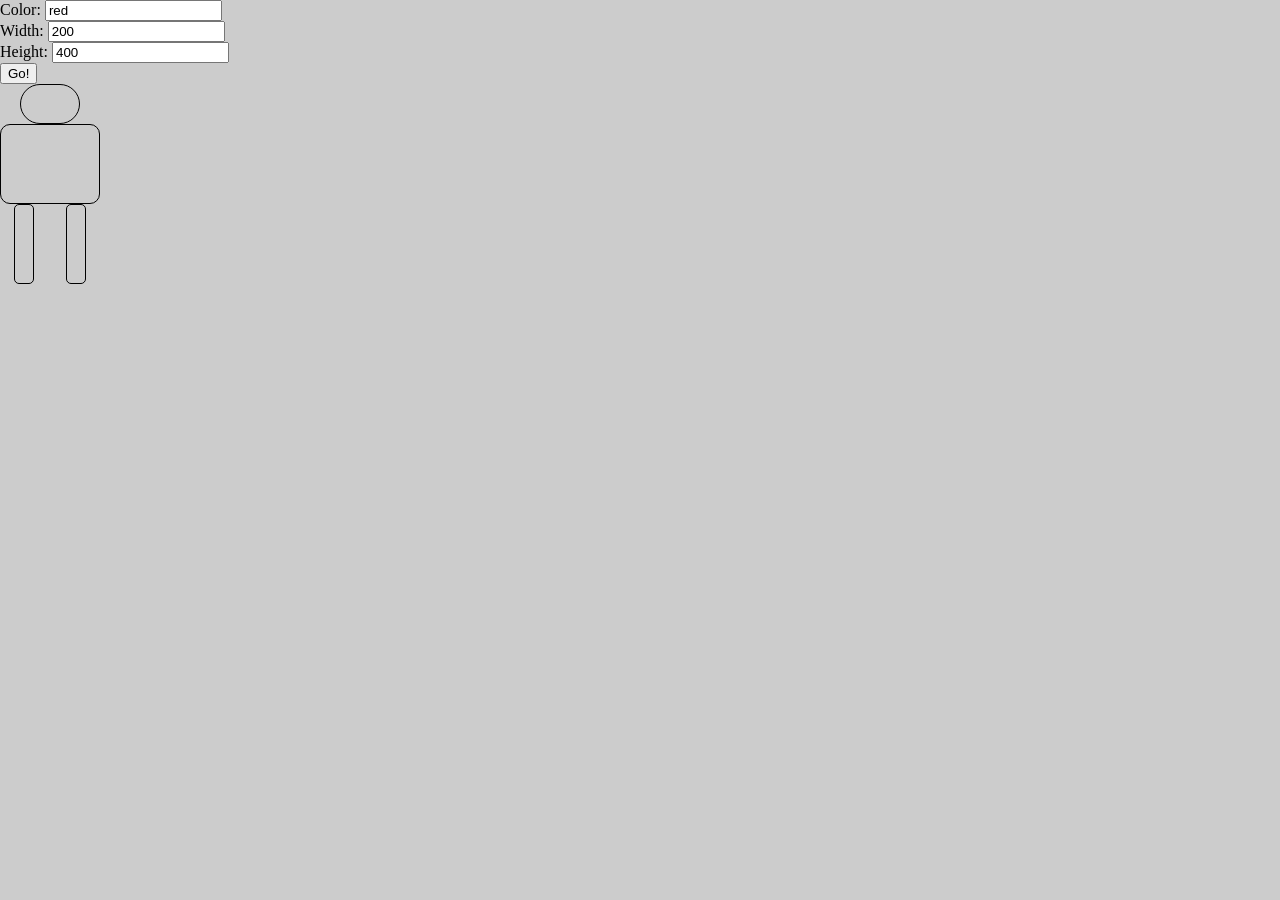
==== index.html @ 6362d39f "Start" ====
<!doctype html>
<html>
	<head>
		<meta charset="utf-8">
		<meta http-equiv="x-ua-compatible" content="ie=edge">
		<title></title>
		<meta name="description" content="">
		<meta name="viewport" content="width=device-width, initial-scale=1">

		<link rel="stylesheet" href="assets/css/reset.css">
		<link rel="stylesheet" href="assets/css/main.css">
	</head>
	<body>

		<form>
			Color: <input type="text" name="color" value="red"><br>
			Width: <input type="text" name="width" value="200"><br>
			Height: <input type="text" name="height" value="400"><br>
		</form>
		<button onclick="doTheThing()">Go!</button>

		<div class="bot">
			<div class="head">
				<div class="eye"></div>
				<div class="eye"></div>
				<div class="mouth"></div>
			</div>
			<div class="torso"></div>
			<div class="legs">
				<div class="leg"></div>
				<div class="leg leg2"></div>
			</div>
		</div>

		<script src="assets/js/main.js"></script>
	</body>
</html>
---- assets/css/main.css ----
/* 
==============================================
CONTENT:	Project Name Here
AUTHOR:		Your Name Here
==============================================

TABLE OF CONTENTS:

1. Main Layout
2. Content

==============================================
*/
/* 1. Main Layout ================================= */
* {
  box-sizing: border-box; }

body {
  background: #ccc; }

.bot {
  width: 100px;
  height: 200px; }
  .bot .head {
    height: 20%;
    width: 60%;
    margin-left: 20%;
    border: 1px solid black;
    border-radius: 20px; }
  .bot .torso {
    height: 40%;
    width: 100%;
    border: 1px solid black;
    border-radius: 10px; }
  .bot .legs {
    height: 40%; }
    .bot .legs .leg {
      display: inline-block;
      width: 20%;
      margin: 0 14%;
      height: 100%;
      border: 1px solid black;
      border-radius: 5px; }

/*# sourceMappingURL=main.css.map */
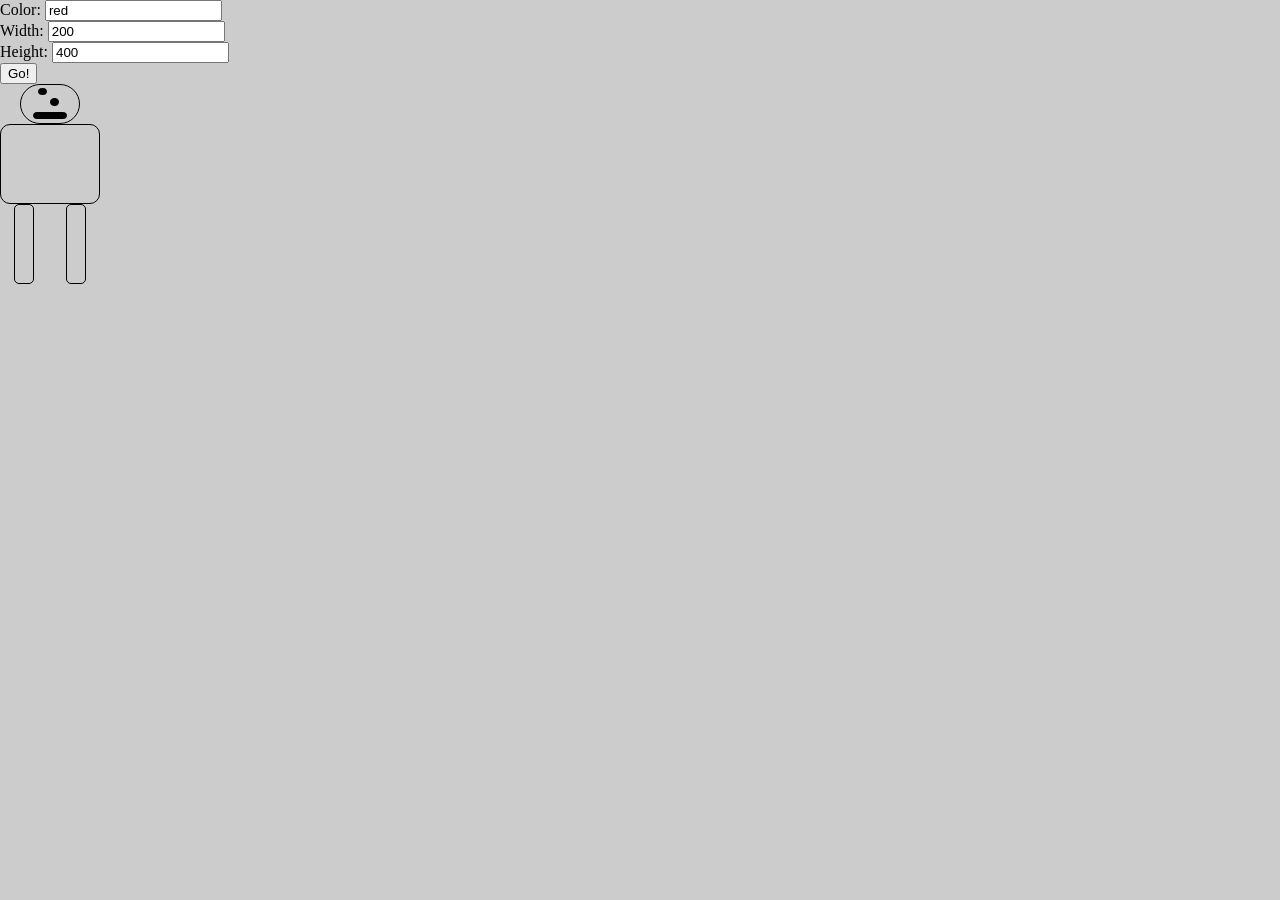
==== commit ff40ed03: "Robo done Width, color, and height, changes, eyes and mouth present" ====
--- a/index.html
+++ b/index.html
@@ -21,8 +21,7 @@
 
 		<div class="bot">
 			<div class="head">
-				<div class="eye"></div>
-				<div class="eye"></div>
+				<div class="eye"></div> <div class="eye eye2"></div>
 				<div class="mouth"></div>
 			</div>
 			<div class="torso"></div>
--- a/assets/css/main.css
+++ b/assets/css/main.css
@@ -26,7 +26,25 @@
     width: 60%;
     margin-left: 20%;
     border: 1px solid black;
-    border-radius: 20px; }
+    border-radius: 30px; }
+      .bot .head .eye{
+      height: 20%;
+      width: 15%;
+      margin-top: 5%;
+      margin-left: 30%;
+      border: 1px solid black;
+      border-radius: 30px; 
+      background-color: black;}
+      .bot .head .eye2 {
+        margin-left: 50%;
+      }
+      .bot .head .mouth{
+      height: 20%;
+      width: 60%;
+      margin: 10% auto;
+      border: 1px solid black;
+      border-radius: 5px;
+      background-color: black; }
   .bot .torso {
     height: 40%;
     width: 100%;
